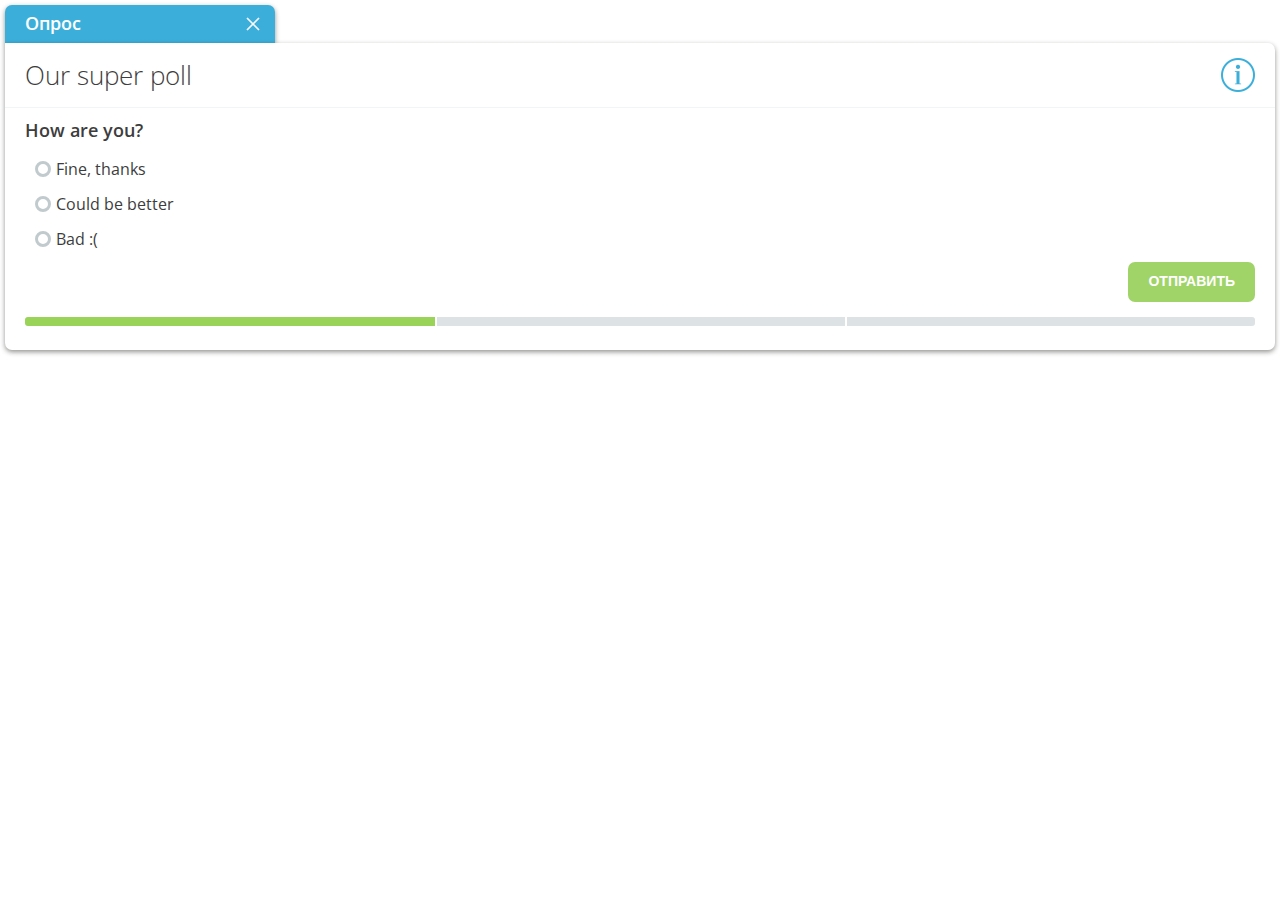
==== window.html @ 68ad8aef "Poll generator created" ====
<!DOCTYPE html>
<html>
<head>
	<title></title>
	<meta charset="utf-8" />
	<meta http-equiv="X-UA-Compatible" content="IE=edge" />
	<!--[if lt IE 9]>
	<script src="http://html5shim.googlecode.com/svn/trunk/html5.js"></script>
	<![endif]-->
	<link href='http://fonts.googleapis.com/css?family=Open+Sans:400,600,300&subset=latin,cyrillic' rel='stylesheet' type='text/css' />
	<link rel="stylesheet" href="./css/default.css" />
	<script type="text/javascript" src="http://ajax.googleapis.com/ajax/libs/jquery/1.10.2/jquery.min.js"></script>
	<script type="text/javascript" src="./js/main.js"></script>
</head>
<body>
<div id="js-uModalWnd" class="uModalWnd">
	<div class="uModalWnd__top">
		<span class="uModalWnd__title">Опрос</span>
		<span class="uModalWnd__close"></span>
	</div>
	<div id="js-uModalWnd__body" class="uModalWnd__body">
		<div class="uModalWnd__info uModalWnd__content">Помогите сделать интернет лучше</div>
		<!-- <div class="uModalWnd__question-wrap uModalWnd__content">
			<div class="uModalWnd__question">Есть ли на данном сайте материалы "для взрослых"?</div>
			<ul class="uModalWnd__answers">
				<li>
					<label><input type="radio" name="uModalWnd__answer" /> Да</label>
				</li>
				<li>
					<label><input type="radio" name="uModalWnd__answer" /> Думаю, что да</label>
				</li>
				<li>
					<label><input type="radio" name="uModalWnd__answer" /> Нет</label>
				</li>
				<li>
					<label><input type="radio" name="uModalWnd__answer" /> Не знаю</label>
				</li>
			</ul>
			<div class="uModalWnd__submit-wrap">
				<button class="uModalWnd__submit">Отправить</button>
			</div>
		</div>
		<ul class="uModalWnd__steps">
			<li class="uModalWnd__step uModalWnd__step--current"></li>
			<li class="uModalWnd__step"></li>
			<li class="uModalWnd__step"></li>
			<li class="uModalWnd__step"></li>
		</ul> -->
	</div>
</div>
</body>
</html>
---- css/default.css ----
.reset-ul {margin: 0;padding: 0;list-style: none;}
.center-inner {text-align: center;}
.left-inner {text-align: left;}
.right-inner {text-align: right;}
.justify-inner {text-align: justify;}
.invisible {display: none;}
.visible {display: run-in;}
.hidden {visibility: hidden;opacity: 0;}
.shown {visibility: visible;opacity: 1;}
.pull-left {float: left;}
.pull-right {float: right;}
.clear {clear: both;}
.clearright {clear: right;}
.clearleft {clear: left;}
.clearfix:before,.clearfix:after {content: "";display: table;}
.clearfix:after {clear: both;}
/*article,aside,figcaption,figure,footer,header,hgroup,nav,section {display: block;}
audio,canvas,video {display: inline-block;}
audio:not([controls]) {display: none;height: 0;}
[hidden] {display: none;}
html {font-family: sans-serif;-ms-text-size-adjust: 100%;-webkit-text-size-adjust: 100%;}
body {margin: 0;}
a {background: transparent;}
a:focus {outline: thin dotted;}
a:active,a:hover {outline: 0;}
h1 {font-size: 2em;margin: 0.67em 0;}
abbr[title] {border-bottom: 1px dotted;}
b,strong {font-weight: bold;}
hr {-moz-box-sizing: content-box;box-sizing: content-box;height: 1px;border: 0;background: #ccc;}
pre {font-family: monospace, serif;font-size: 1em;}
pre {white-space: pre-wrap;}
q {quotes: "\201C" "\201D" "\2018" "\2019";}
small {font-size: 80%;}
sub,sup {font-size: 75%;line-height: 0;position: relative;vertical-align: baseline;}
sup {top: -0.5em;}
sub {bottom: -0.25em;}
img {border: 0;}
svg:not(:root) {overflow: hidden;}
figure {margin: 0;}
fieldset {border: 1px solid #c0c0c0;margin: 0 2px;padding: 0.35em 0.625em 0.75em;}
legend {border: 0;padding: 0;}
button,input,select,textarea {font-family: inherit;margin: 0;}
button,input {line-height: normal;}
button,select {text-transform: none;}
button,html input[type="button"],input[type="reset"],input[type="submit"] {-webkit-appearance: button;cursor: pointer;}
button[disabled],html input[disabled] {cursor: default;}
input[type="checkbox"],input[type="radio"] {box-sizing: border-box;padding: 0;}
input[type="search"] {-webkit-appearance: textfield;-moz-box-sizing: content-box;-webkit-box-sizing: content-box;box-sizing: content-box;}
input[type="search"]::-webkit-search-cancel-button,input[type="search"]::-webkit-search-decoration {-webkit-appearance: none;}
button::-moz-focus-inner,input::-moz-focus-inner {border: 0;padding: 0;}
textarea {overflow: auto;vertical-align: top;}*/

body {
	margin: 0;
	font: 1em/1.571 'Open Sans', sans-serif;
	color: #3d3d3d;
	background: transparent;
}
a {}
a:hover {}
p {margin: 12px 0;}
img {vertical-align: middle;}


.uModalWnd {
	padding: 5px;
}
.uModalWnd__content {
	padding: 0 20px;
}
.uModalWnd__top {
	position: relative;
	padding: 0 50px 0 20px;
	width: 200px;
	border-radius: 7px 7px 0 0;
	background-color: #3bafda;
	box-shadow: 0 2px 5px rgba(18,16,11,.45);
}
.uModalWnd__title {
	display: block;
	font-size: 1.125em;
	line-height: 2.111;
	font-weight: 600;
	color: #fff;
	white-space: nowrap;
	overflow: hidden;
	text-overflow: ellipsis;
}
.uModalWnd__close {
	display: block;
	position: absolute;
	right: 15px;
	top: 50%;
	margin-top: -7px;
	width: 14px;
	height: 14px;
	background: url(./../img/uModalWnd__close.png) no-repeat center center;
	cursor: pointer;
}
.uModalWnd__close:hover {
	opacity: .8;
}
.uModalWnd__body {
	position: relative;
	padding: 0 0 24px;
	background: #fff;
	border-radius: 0 7px 7px;
	box-shadow: 0 2px 5px rgba(18,16,11,.45);
}
.uModalWnd__info {
	position: relative;
	padding-right: 65px;
	font-weight: 300;
	font-size: 1.625em;
	line-height: 2.462;
	border-bottom: 1px solid #F2F5F6;
	white-space: nowrap;
	overflow: hidden;
	text-overflow: ellipsis;
}
.uModalWnd__info:after {
	position: absolute;
	display: block;
	content: "";
	right: 20px;
	top: 50%;
	margin-top: -17px;
	height: 34px;
	width: 34px;
	background: url(./../img/uModalWnd__info.png) no-repeat right center;
}
.uModalWnd__question-wrap {
	padding-top: 10px;
}
.uModalWnd__question {
	font-size: 1.125em;
	line-height: 1.333;
	font-weight: 600;
}
.uModalWnd__answers {
	margin: 15px 0 10px;
	padding: 0 0 0 10px;
	list-style-type: none;
}
.uModalWnd__answers li {
	margin-top: 10px;
}
.uModalWnd__answers li:first-child {
	margin-top: 0;
}
.uModalWnd__submit-wrap {
	text-align: right;
}

.uModalWnd__steps {
	margin: 15px 0 0;
	padding: 0 20px;
	list-style-type: none;
	overflow: hidden;
}
.uModalWnd__step {
	float: left;
	width: 25%;
	height: 9px;
	background: #dde2e4;
	border-left: 2px solid #fff;
	-webkit-box-sizing: border-box;
	   -moz-box-sizing: border-box;
	        box-sizing: border-box;
}
.uModalWnd__step:first-child {
	border-left: 0;
	border-radius: 3px 0 0 3px;
}
.uModalWnd__step:last-child {
	border-radius: 0 3px 3px 0;
}
.uModalWnd__step--current {
	background: #99d459;
}


/*Inputs and buttons
----------------*/
.uModalWnd button, .uModalWnd .button {
	display: inline-block;
	margin: 0;
	padding: 0 20px;
	font-size: .875em;
	line-height: 2.857;
	font-weight: bold;
	text-align: center;
	text-decoration: none;
	text-transform: uppercase;
	color: #fff !important;
	outline: none;
	border: none;
	border-radius: 7px;
	background-color: #a0d468;
	cursor: pointer;
	-webkit-transition: background-color .15s .05s ease-out;
	   -moz-transition: background-color .15s .05s ease-out;
	     -o-transition: background-color .15s .05s ease-out;
	        transition: background-color .15s .05s ease-out;
}
.uModalWnd button:hover, .uModalWnd .button:hover {
	background: #afe873;
}
.uModalWnd button:active, .uModalWnd .button:active {
	-webkit-box-shadow: inset 0 2px rgba(0, 0, 0, .2);
	        box-shadow: inset 0 2px rgba(0, 0, 0, .2);
}

.uModalWnd__answers input[type=radio] {
	position: absolute;
	margin: 0;
	width: 16px;
	height: 16px;
	background: none;
	opacity: 0;
	filter: alpha(opacity = 0);
}
.uModalWnd__answers input[type=radio] + .fake-radio {
	position: relative;
	display: inline-block;
	vertical-align: middle;
	margin: -3px 5px 0 0;
	padding: 0;
	width: 16px;
	height: 16px;
	border: 3px solid #c1cbce;
	background: #fff;
	border-radius: 50%;
	-webkit-box-sizing: border-box;
	   -moz-box-sizing: border-box;
	        box-sizing: border-box;
	cursor: pointer;
}
.uModalWnd__answers input[type=radio] + .fake-radio:hover, .uModalWnd__answers label:hover .fake-radio {
	background: #d3effa;
}
.uModalWnd__answers input[type=radio]:checked + .fake-radio {
	background: #3bafda !important;
}
/*------------*/
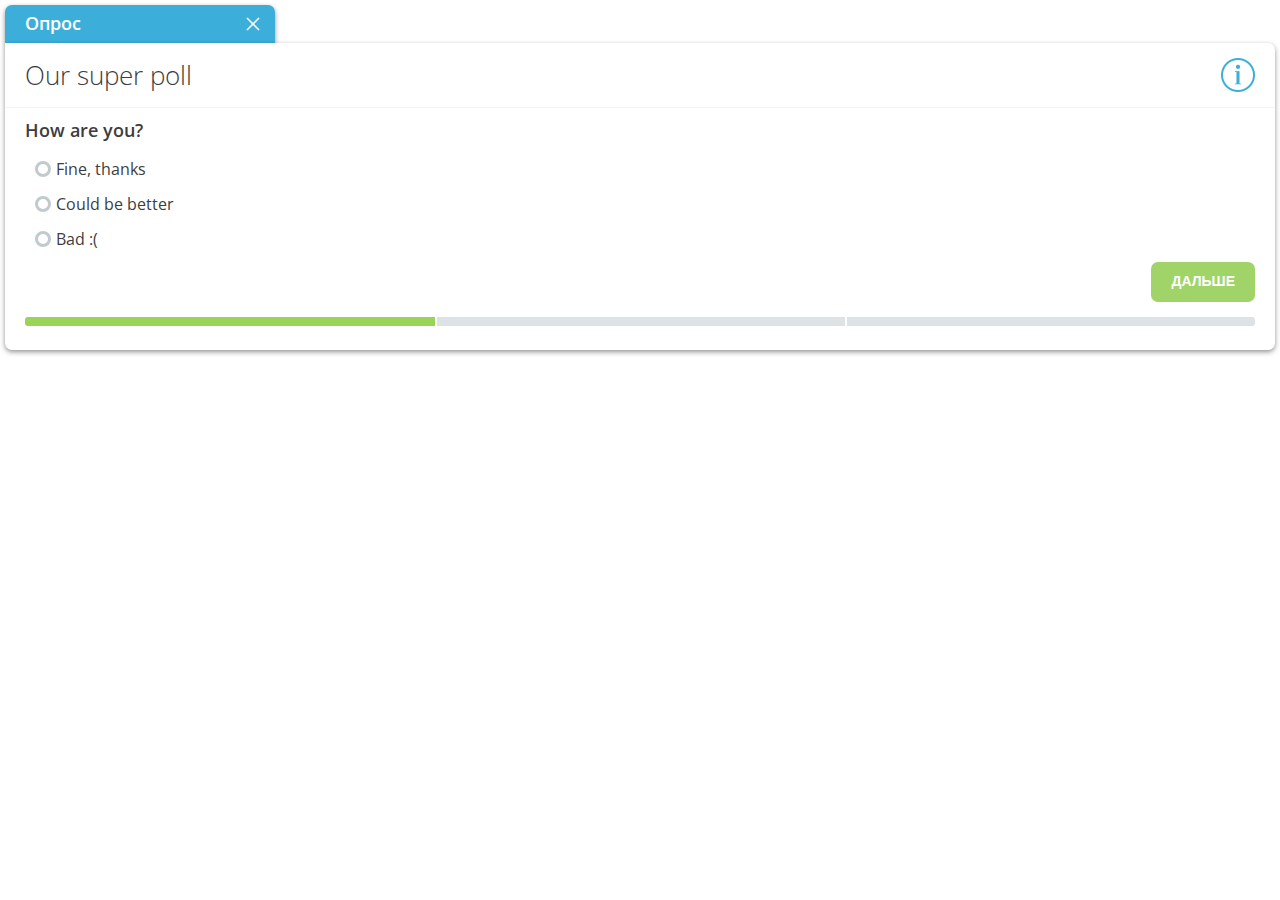
==== commit e3e4873b: "serializing results" ====
--- a/window.html
+++ b/window.html
@@ -16,7 +16,7 @@
 <div id="js-uModalWnd" class="uModalWnd">
 	<div class="uModalWnd__top">
 		<span class="uModalWnd__title">Опрос</span>
-		<span class="uModalWnd__close"></span>
+		<span id="js-uModalWnd__close" class="uModalWnd__close"></span>
 	</div>
 	<div id="js-uModalWnd__body" class="uModalWnd__body">
 		<div class="uModalWnd__info uModalWnd__content">Помогите сделать интернет лучше</div>
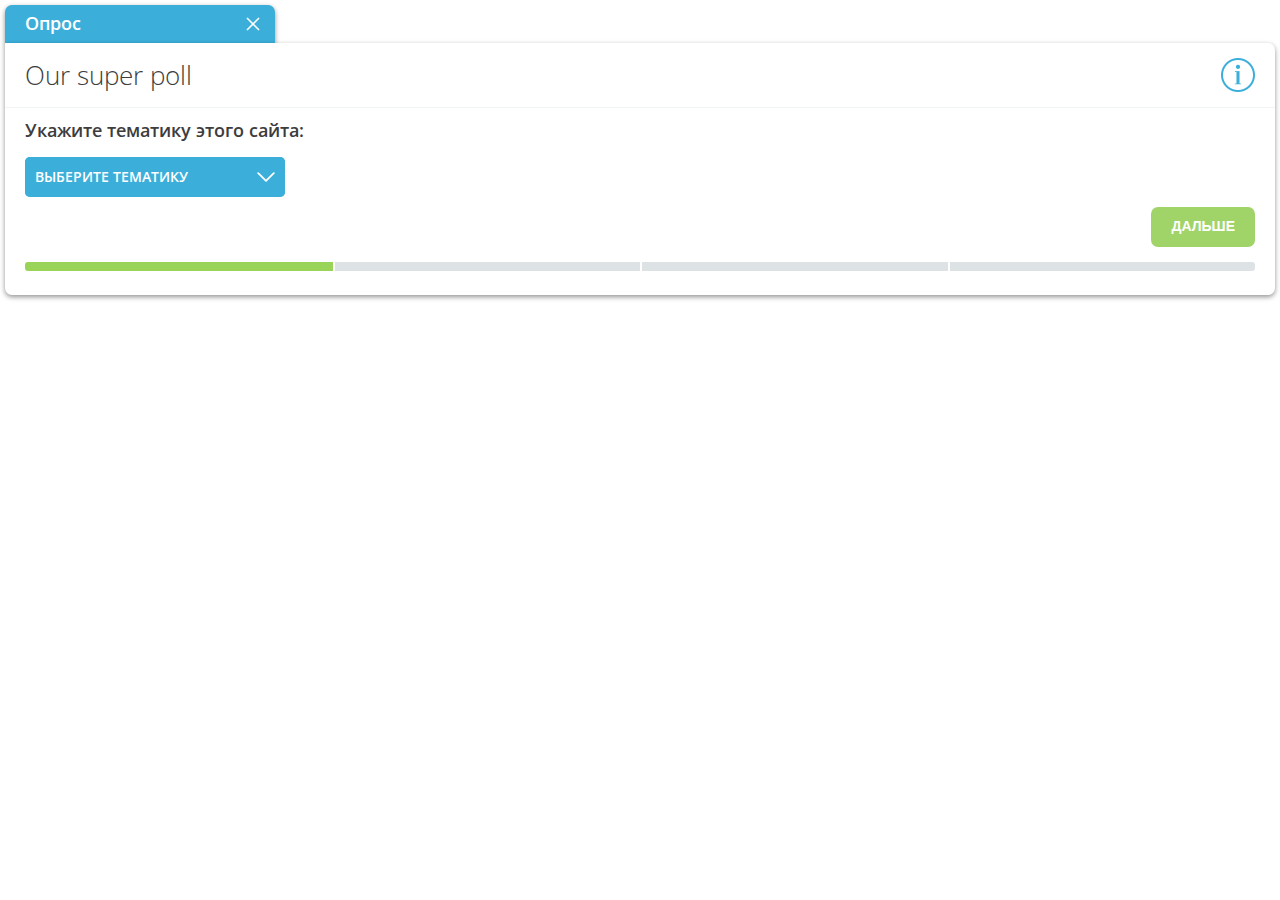
==== commit e5b3c7e3: "Select created" ====
--- a/window.html
+++ b/window.html
@@ -4,9 +4,6 @@
 	<title></title>
 	<meta charset="utf-8" />
 	<meta http-equiv="X-UA-Compatible" content="IE=edge" />
-	<!--[if lt IE 9]>
-	<script src="http://html5shim.googlecode.com/svn/trunk/html5.js"></script>
-	<![endif]-->
 	<link href='http://fonts.googleapis.com/css?family=Open+Sans:400,600,300&subset=latin,cyrillic' rel='stylesheet' type='text/css' />
 	<link rel="stylesheet" href="./css/default.css" />
 	<script type="text/javascript" src="http://ajax.googleapis.com/ajax/libs/jquery/1.10.2/jquery.min.js"></script>
--- a/css/default.css
+++ b/css/default.css
@@ -148,6 +148,90 @@
 .uModalWnd__answers li:first-child {
 	margin-top: 0;
 }
+
+.uModalWnd__fake-select-wrap {
+	position: relative;
+	display: inline-block;
+	min-width: 260px;
+	margin: 15px 0 10px;
+	background: #3bafda;
+	border-radius: 5px;
+	color: #fff;
+	z-index: 2;
+}
+.uModalWnd__fs-val {
+	position: relative;
+	z-index: 2;
+	display: block;
+	padding: 0 45px 0 10px;
+	color: #fff;
+	font-size: 0.875em;
+	line-height: 2.857;
+	font-weight: 600;
+	text-transform: uppercase;
+	cursor: pointer;
+	border-radius: 5px;
+	background: #3bafda;
+}
+.uModalWnd__fs-val:after {
+	position: absolute;
+	display: block;
+	content: "";
+	width: 18px;
+	height: 10px;
+	right: 10px;
+	top: 50%;
+	margin-top: -5px;
+	background: url(./../img/uModalWnd__select-arrow.png);
+}
+.uModalWnd__answers--select {
+	position: absolute;
+	width: 100%;
+	top: 100%;
+	margin: -4px 0 0;
+	padding: 4px 0 0 0;
+	max-height: 139px;
+	background: #f3f3f3;
+	border-radius: 0 0 5px 5px;
+	overflow: auto;
+	display: none;
+	-webkit-box-sizing: border-box;
+	   -moz-box-sizing: border-box;
+	        box-sizing: border-box;
+	-webkit-transition: all .25s .05s ease-out;
+	   -moz-transition: all .25s .05s ease-out;
+	     -o-transition: all .25s .05s ease-out;
+	        transition: all .25s .05s ease-out;
+}
+.uModalWnd__fs-opened .uModalWnd__answers--select {
+	display: block;
+}
+.uModalWnd__answers--select li {
+	margin: 0;
+}
+.uModalWnd__answers--select label {
+	display: block;
+	margin: 0;
+	padding: 5px 10px;
+	cursor: pointer;
+	white-space: nowrap;
+	overflow: hidden;
+	text-overflow: ellipsis;
+	color: #666;
+	font-size: 0.929em;
+	border-top: 1px solid #e1e1e1;
+}
+.uModalWnd__answers--select li:first-child label {
+	border-top: 0;
+}
+.fs-option-active label {
+	cursor: default;
+	background: #e7e7e7;
+}
+.uModalWnd__answers--select label:hover {
+	background: #e7e7e7;
+}
+
 .uModalWnd__submit-wrap {
 	text-align: right;
 }
@@ -170,10 +254,12 @@
 }
 .uModalWnd__step:first-child {
 	border-left: 0;
-	border-radius: 3px 0 0 3px;
+	border-top-left-radius: 3px;
+	border-bottom-left-radius: 3px;
 }
 .uModalWnd__step:last-child {
-	border-radius: 0 3px 3px 0;
+	border-top-right-radius: 3px;
+	border-bottom-right-radius: 3px;
 }
 .uModalWnd__step--current {
 	background: #99d459;
@@ -188,7 +274,7 @@
 	padding: 0 20px;
 	font-size: .875em;
 	line-height: 2.857;
-	font-weight: bold;
+	font-weight: 600;
 	text-align: center;
 	text-decoration: none;
 	text-transform: uppercase;
